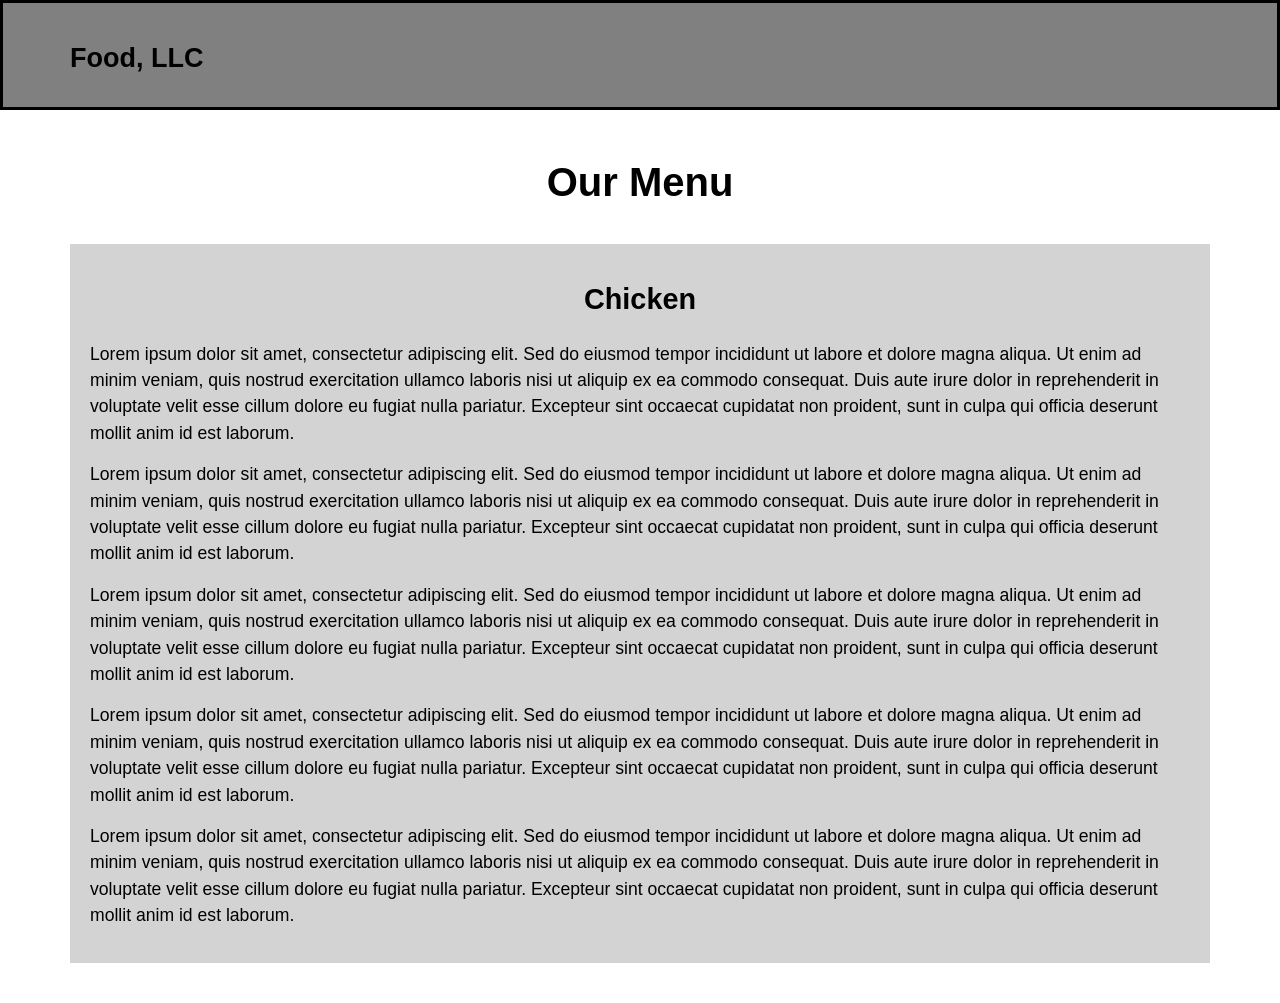
==== module3_solutions/Index.html @ ea38421c "Module3 solutions" ====
<!doctype html>
<html lang="en">
  <head>
    <meta charset="utf-8">
    <meta http-equiv="X-UA-Compatible" content="IE=edge">
    <meta name="viewport" content="width=device-width, initial-scale=1">


    <title>Assignment Solution for Modue 3</title>
    <link rel="stylesheet" href="css/bootstrap.min.css">
    <link rel="stylesheet" href="css/styles.css">
  </head>
<body>
  <header>
    <nav id="header-nav" class="navbar navbar-default">
      <div class="container">
        <div class="navbar-header">


         <div class="navbar-brand">
            <h1>Food, LLC</h1>
         </div>
         
       <button type="button" class="navbar-toggle collapsed" data-toggle="collapse" data-target="#collapsable-nav" aria-expanded="false">
            <span class="sr-only">Toggle navigation</span>
            <span class="icon-bar"></span>
            <span class="icon-bar"></span>
            <span class="icon-bar"></span>
          </button>
        </div> 

         <div id="collapsable-nav" class="collapse navbar-collapse">
           <ul id="nav-list" class="nav navbar-nav navbar-right visible-xs">
            <li><a href="#">Chicken</a></li>
            <li><a href="#">Beef</a></li>
            <li><a href="#">Sushi</a></li>
            </ul>
           </div>
        </div>  
      </div>
    </nav>

  </header>



  <div id="main-content" class="container">
    
    <div class="row">
      <div class="col-xs-12">
        <h1 id="page-heading" class="text-center">Our Menu</h1>
      </div>
    </div>

  
    <div class="row">
      <div class="col-xs-12">
        <div id="chicken-section" class="tall-section">
          <h3 class="text-center">Chicken</h3>
          <p>
            Lorem ipsum dolor sit amet, consectetur adipiscing elit. Sed do eiusmod tempor incididunt ut labore et dolore magna aliqua. Ut enim ad minim veniam, quis nostrud exercitation ullamco laboris nisi ut aliquip ex ea commodo consequat. Duis aute irure dolor in reprehenderit in voluptate velit esse cillum dolore eu fugiat nulla pariatur. Excepteur sint occaecat cupidatat non proident, sunt in culpa qui officia deserunt mollit anim id est laborum.
          </p>
          <p>
            Lorem ipsum dolor sit amet, consectetur adipiscing elit. Sed do eiusmod tempor incididunt ut labore et dolore magna aliqua. Ut enim ad minim veniam, quis nostrud exercitation ullamco laboris nisi ut aliquip ex ea commodo consequat. Duis aute irure dolor in reprehenderit in voluptate velit esse cillum dolore eu fugiat nulla pariatur. Excepteur sint occaecat cupidatat non proident, sunt in culpa qui officia deserunt mollit anim id est laborum.
          </p>
          <p>
            Lorem ipsum dolor sit amet, consectetur adipiscing elit. Sed do eiusmod tempor incididunt ut labore et dolore magna aliqua. Ut enim ad minim veniam, quis nostrud exercitation ullamco laboris nisi ut aliquip ex ea commodo consequat. Duis aute irure dolor in reprehenderit in voluptate velit esse cillum dolore eu fugiat nulla pariatur. Excepteur sint occaecat cupidatat non proident, sunt in culpa qui officia deserunt mollit anim id est laborum.
          </p>
          <p>
            Lorem ipsum dolor sit amet, consectetur adipiscing elit. Sed do eiusmod tempor incididunt ut labore et dolore magna aliqua. Ut enim ad minim veniam, quis nostrud exercitation ullamco laboris nisi ut aliquip ex ea commodo consequat. Duis aute irure dolor in reprehenderit in voluptate velit esse cillum dolore eu fugiat nulla pariatur. Excepteur sint occaecat cupidatat non proident, sunt in culpa qui officia deserunt mollit anim id est laborum.
          </p>
          <p>
            Lorem ipsum dolor sit amet, consectetur adipiscing elit. Sed do eiusmod tempor incididunt ut labore et dolore magna aliqua. Ut enim ad minim veniam, quis nostrud exercitation ullamco laboris nisi ut aliquip ex ea commodo consequat. Duis aute irure dolor in reprehenderit in voluptate velit esse cillum dolore eu fugiat nulla pariatur. Excepteur sint occaecat cupidatat non proident, sunt in culpa qui officia deserunt mollit anim id est laborum.
          </p>
        </div>
      </div>
    </div>
  </div>

  <!-- jQuery (Bootstrap JS plugins depend on it) -->
  <script src="js/jquery-2.1.4.min.js"></script>
  <script src="js/bootstrap.min.js"></script>
  <script src="js/script.js"></script>
</body>
</html>
---- module3_solutions/css/styles.css ----
body {
  font-size: 16px;
  color: black;
  background-color: white;
  font-family: 'Arial', sans-serif;
}

/** HEADER **/
#header-nav {
  background-color: grey;
  border-radius: 0;
  border: 3px solid black;
  height: 110px;
}
.navbar-brand h1 {
  color: black;
  font-size: 1.5em;
  font-weight: bold;
  margin-top: 30px;
  line-height: .75;
}

.navbar-header button.navbar-toggle, .navbar-header .icon-bar {
  border: 2px solid black;
  size: 4em;
}
.navbar-header button.navbar-toggle {
  margin-top: 35px;
  margin-right: 15px;
}

#nav-list li {
  background-color: green;
  border-bottom: 1px solid black;
  width: 100%;
}

#nav-list li a {
  display: block;
  color: black;
  text-align: center;
  text-decoration: none;
  cursor: pointer;

}

#nav-list li a:hover {
  background-color: #E7E7E7;
}

#nav-list li a:active {
  background-color: white;
}
#collapsable-nav {
  clear: both;
  position: relative;
  z-index: 1000;
  border-radius: 0;
}

.navbar-collapse.collapse.in {
  position: relative;
  margin-bottom: 20px;  /* Abstand zum Inhalt darunter */
}
#menu-tile {
  font-size: 1.4em;
}


 

#page-heading {
  clear: both;
  font-size: 2.5em;
  font-weight: bold;
  margin: 30px 0 40px 0;
}


.tall-section {
  background-color: #d3d3d3;
  padding: 20px;
  margin-bottom: 40px;
}

.tall-section h3 {
  font-size: 1.8em;
  font-weight: bold;
  margin-bottom: 25px;
}

.tall-section p {
  font-size: 1.1em;
  line-height: 1.5;
  margin-bottom: 15px;
}
  @media (max-width: 767px) {
  /* Header */
  .navbar-brand {
    padding-top: 10px;
    height: 80px;
  }

  #collapsable-nav a { /* Collapsed nav menu text */
    font-size: 1.2em;
  }
  .tall-section {
    height: auto;
    min-height: 800px;
  }
}
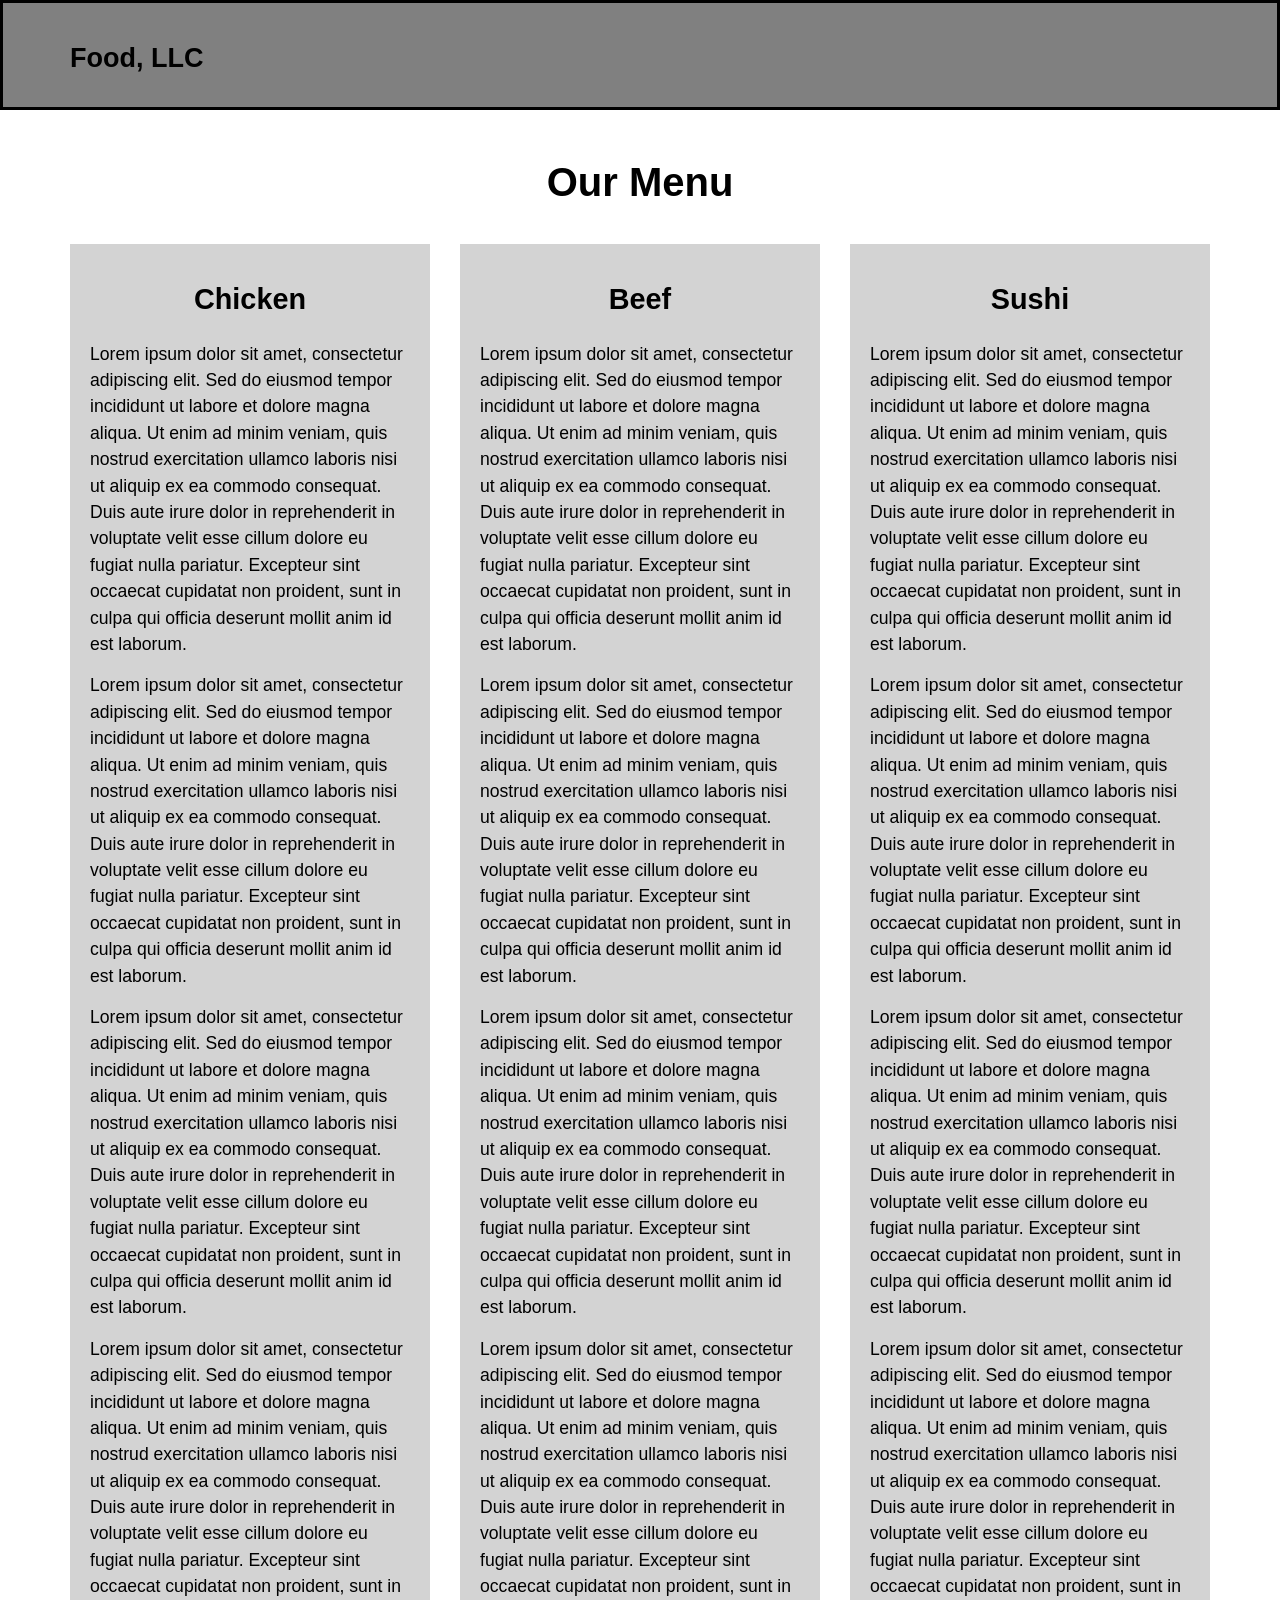
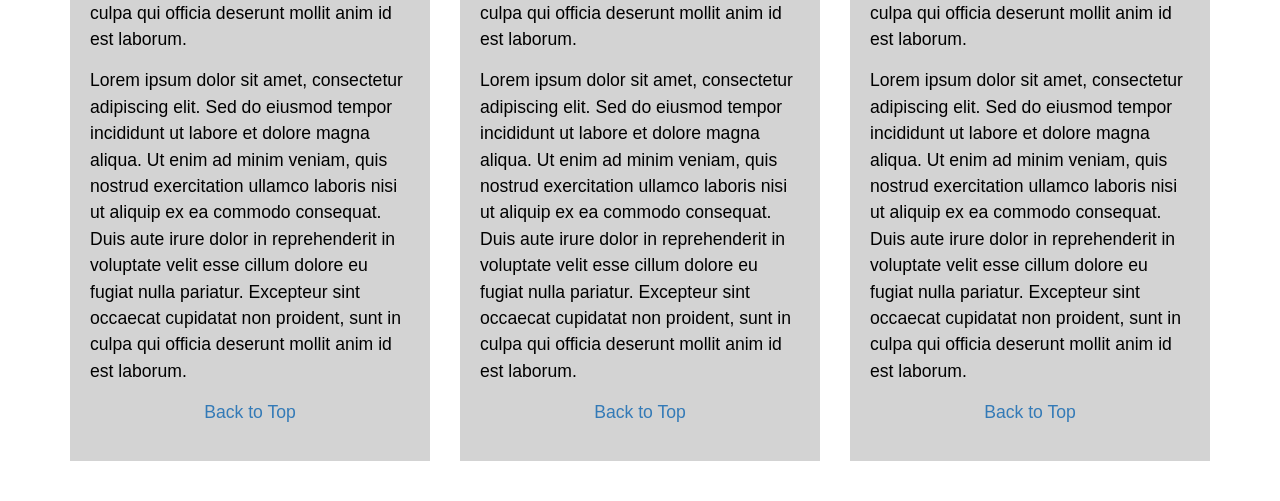
==== commit ac2fead9: "Added optional features" ====
--- a/module3_solutions/Index.html
+++ b/module3_solutions/Index.html
@@ -17,7 +17,7 @@
         <div class="navbar-header">
 
 
-         <div class="navbar-brand">
+         <div class="navbar-brand pull-left">
             <h1>Food, LLC</h1>
          </div>
          
@@ -31,9 +31,9 @@
 
          <div id="collapsable-nav" class="collapse navbar-collapse">
            <ul id="nav-list" class="nav navbar-nav navbar-right visible-xs">
-            <li><a href="#">Chicken</a></li>
-            <li><a href="#">Beef</a></li>
-            <li><a href="#">Sushi</a></li>
+            <li><a href="#chicken-section">Chicken</a></li>
+            <li><a href="#beef-section">Beef</a></li>
+            <li><a href="#sushi-section">Sushi</a></li>
             </ul>
            </div>
         </div>  
@@ -54,7 +54,7 @@
 
   
     <div class="row">
-      <div class="col-xs-12">
+      <div class="col-md-4 col-sm-6 col-xs-12">
         <div id="chicken-section" class="tall-section">
           <h3 class="text-center">Chicken</h3>
           <p>
@@ -72,8 +72,52 @@
           <p>
             Lorem ipsum dolor sit amet, consectetur adipiscing elit. Sed do eiusmod tempor incididunt ut labore et dolore magna aliqua. Ut enim ad minim veniam, quis nostrud exercitation ullamco laboris nisi ut aliquip ex ea commodo consequat. Duis aute irure dolor in reprehenderit in voluptate velit esse cillum dolore eu fugiat nulla pariatur. Excepteur sint occaecat cupidatat non proident, sunt in culpa qui officia deserunt mollit anim id est laborum.
           </p>
+          <p class="text-center"><a href="#top">Back to Top</a></p>
         </div>
       </div>
+ <div class="col-md-4 col-sm-6 col-xs-12">
+        <div id="beef-section" class="tall-section">
+          <h3 class="text-center">Beef</h3>
+          <p>
+            Lorem ipsum dolor sit amet, consectetur adipiscing elit. Sed do eiusmod tempor incididunt ut labore et dolore magna aliqua. Ut enim ad minim veniam, quis nostrud exercitation ullamco laboris nisi ut aliquip ex ea commodo consequat. Duis aute irure dolor in reprehenderit in voluptate velit esse cillum dolore eu fugiat nulla pariatur. Excepteur sint occaecat cupidatat non proident, sunt in culpa qui officia deserunt mollit anim id est laborum.
+          </p>
+          <p>
+            Lorem ipsum dolor sit amet, consectetur adipiscing elit. Sed do eiusmod tempor incididunt ut labore et dolore magna aliqua. Ut enim ad minim veniam, quis nostrud exercitation ullamco laboris nisi ut aliquip ex ea commodo consequat. Duis aute irure dolor in reprehenderit in voluptate velit esse cillum dolore eu fugiat nulla pariatur. Excepteur sint occaecat cupidatat non proident, sunt in culpa qui officia deserunt mollit anim id est laborum.
+          </p>
+          <p>
+            Lorem ipsum dolor sit amet, consectetur adipiscing elit. Sed do eiusmod tempor incididunt ut labore et dolore magna aliqua. Ut enim ad minim veniam, quis nostrud exercitation ullamco laboris nisi ut aliquip ex ea commodo consequat. Duis aute irure dolor in reprehenderit in voluptate velit esse cillum dolore eu fugiat nulla pariatur. Excepteur sint occaecat cupidatat non proident, sunt in culpa qui officia deserunt mollit anim id est laborum.
+          </p>
+          <p>
+            Lorem ipsum dolor sit amet, consectetur adipiscing elit. Sed do eiusmod tempor incididunt ut labore et dolore magna aliqua. Ut enim ad minim veniam, quis nostrud exercitation ullamco laboris nisi ut aliquip ex ea commodo consequat. Duis aute irure dolor in reprehenderit in voluptate velit esse cillum dolore eu fugiat nulla pariatur. Excepteur sint occaecat cupidatat non proident, sunt in culpa qui officia deserunt mollit anim id est laborum.
+          </p>
+          <p>
+            Lorem ipsum dolor sit amet, consectetur adipiscing elit. Sed do eiusmod tempor incididunt ut labore et dolore magna aliqua. Ut enim ad minim veniam, quis nostrud exercitation ullamco laboris nisi ut aliquip ex ea commodo consequat. Duis aute irure dolor in reprehenderit in voluptate velit esse cillum dolore eu fugiat nulla pariatur. Excepteur sint occaecat cupidatat non proident, sunt in culpa qui officia deserunt mollit anim id est laborum.
+          </p>
+          <p class="text-center"><a href="#top">Back to Top</a></p>
+        </div>
+      </div>
+       <div class="col-md-4 col-sm-12 col-xs-12">
+        <div id="sushi-section" class="tall-section">
+          <h3 class="text-center">Sushi</h3>
+          <p>
+            Lorem ipsum dolor sit amet, consectetur adipiscing elit. Sed do eiusmod tempor incididunt ut labore et dolore magna aliqua. Ut enim ad minim veniam, quis nostrud exercitation ullamco laboris nisi ut aliquip ex ea commodo consequat. Duis aute irure dolor in reprehenderit in voluptate velit esse cillum dolore eu fugiat nulla pariatur. Excepteur sint occaecat cupidatat non proident, sunt in culpa qui officia deserunt mollit anim id est laborum.
+          </p>
+          <p>
+            Lorem ipsum dolor sit amet, consectetur adipiscing elit. Sed do eiusmod tempor incididunt ut labore et dolore magna aliqua. Ut enim ad minim veniam, quis nostrud exercitation ullamco laboris nisi ut aliquip ex ea commodo consequat. Duis aute irure dolor in reprehenderit in voluptate velit esse cillum dolore eu fugiat nulla pariatur. Excepteur sint occaecat cupidatat non proident, sunt in culpa qui officia deserunt mollit anim id est laborum.
+          </p>
+          <p>
+            Lorem ipsum dolor sit amet, consectetur adipiscing elit. Sed do eiusmod tempor incididunt ut labore et dolore magna aliqua. Ut enim ad minim veniam, quis nostrud exercitation ullamco laboris nisi ut aliquip ex ea commodo consequat. Duis aute irure dolor in reprehenderit in voluptate velit esse cillum dolore eu fugiat nulla pariatur. Excepteur sint occaecat cupidatat non proident, sunt in culpa qui officia deserunt mollit anim id est laborum.
+          </p>
+          <p>
+            Lorem ipsum dolor sit amet, consectetur adipiscing elit. Sed do eiusmod tempor incididunt ut labore et dolore magna aliqua. Ut enim ad minim veniam, quis nostrud exercitation ullamco laboris nisi ut aliquip ex ea commodo consequat. Duis aute irure dolor in reprehenderit in voluptate velit esse cillum dolore eu fugiat nulla pariatur. Excepteur sint occaecat cupidatat non proident, sunt in culpa qui officia deserunt mollit anim id est laborum.
+          </p>
+          <p>
+            Lorem ipsum dolor sit amet, consectetur adipiscing elit. Sed do eiusmod tempor incididunt ut labore et dolore magna aliqua. Ut enim ad minim veniam, quis nostrud exercitation ullamco laboris nisi ut aliquip ex ea commodo consequat. Duis aute irure dolor in reprehenderit in voluptate velit esse cillum dolore eu fugiat nulla pariatur. Excepteur sint occaecat cupidatat non proident, sunt in culpa qui officia deserunt mollit anim id est laborum.
+          </p>
+          <p class="text-center"><a href="#top">Back to Top</a></p>
+        </div>
+      </div>
+
     </div>
   </div>
 
--- a/module3_solutions/css/styles.css
+++ b/module3_solutions/css/styles.css
@@ -109,3 +109,5 @@
     min-height: 800px;
   }
 }
+
+  .
